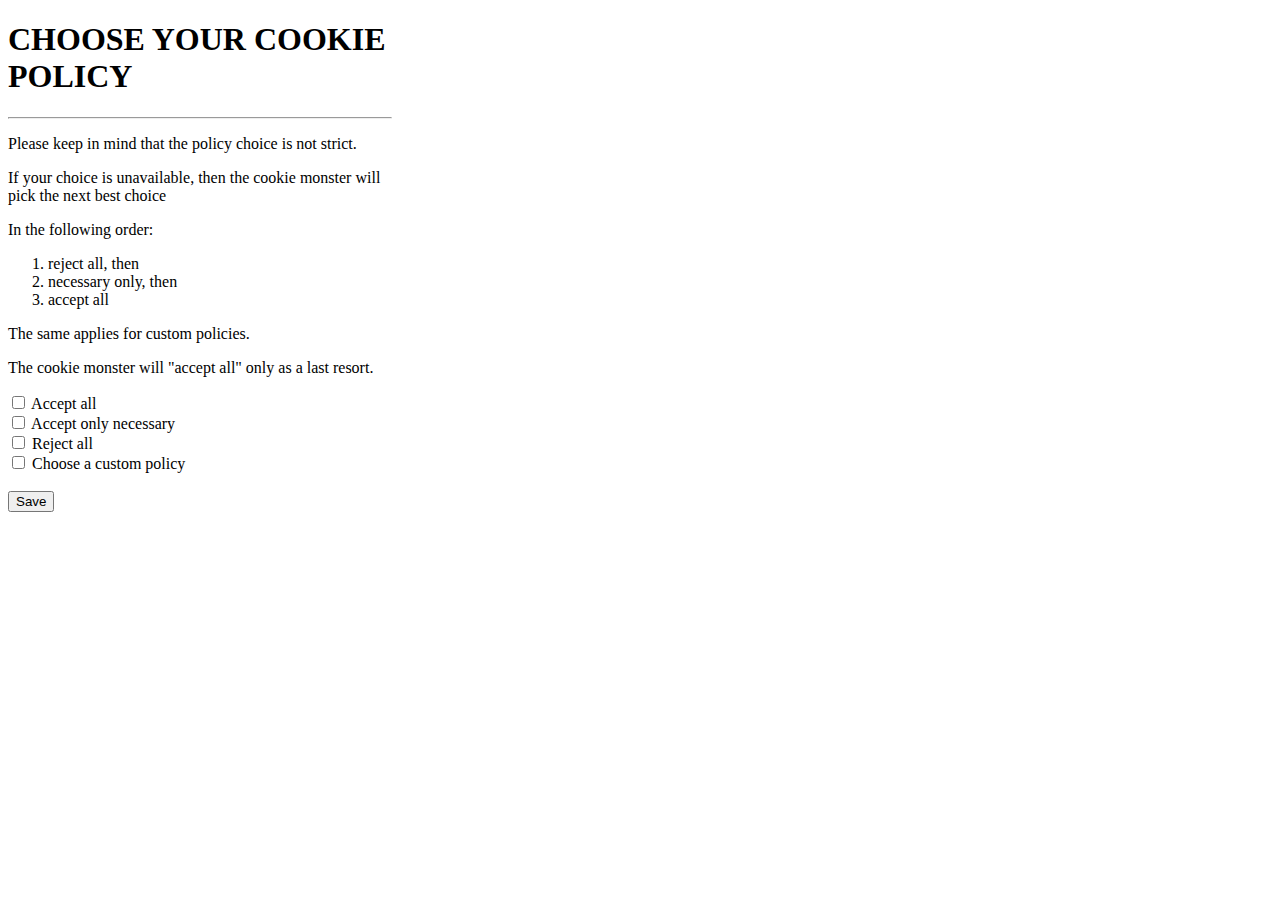
==== extension/options.html @ 6d653d37 "updates to project" ====
<!DOCTYPE html>
<html lang="en">
<head>
    <meta charset="UTF-8">
    <meta http-equiv="X-UA-Compatible" content="IE=edge">
    <meta name="viewport" content="width=device-width, initial-scale=1.0">
    <title>Cookie Monster Options</title>
</head>
<body style="width: 30%;">
    <div>
        <h1>CHOOSE YOUR COOKIE POLICY</h1>
        <hr>
    </div>
    
    <div class="note">
        <p>Please keep in mind that the policy choice is not strict.</p>
        <p>If your choice is unavailable, then the cookie monster will pick the next best choice</p>
        <p>In the following order:</p>
        <ol style="font-size: 1em;">
            <li>reject all, then</li>
            <li>necessary only, then</li>
            <li>accept all</li>
        </ol>
        <p>The same applies for custom policies.</p>
        <p>The cookie monster will "accept all" only as a last resort.</p>
    </div>
    <div>
        <label>
            <input type="checkbox" id="accept">
            Accept all
        </label>
        <br>
        <label>
            <input type="checkbox" id="necessary">
            Accept only necessary
        </label>
        <br>
        <label>
            <input type="checkbox" id="reject">
            Reject all
        </label>
        <br>
        <label>
            <input type="checkbox" id="custom">
            Choose a custom policy
        </label>
    </div>
    <div id="customDiv" style="display: none">
        <h2>CHOOSE POLICY DETAILS</h2>
        <hr>
        <p>Note: necessary cookies will be accepted.</p>
        <label>
            <input type="checkbox" id="performance">
            Performance cookies
        </label>
        <br>
        <label>
            <input type="checkbox" id="functional">
            Functional cookies
        </label>
        <br>
        <label>
            <input type="checkbox" id="targeting">
            Marketing (targeting) cookies
        </label>
        <br>
    </div>
    <br>
    <button id="saveButton">Save</button>
    <p id="warn" style="display: none;">choose an option to save</p>
    <script src="options.js"></script>
</body>
</html>
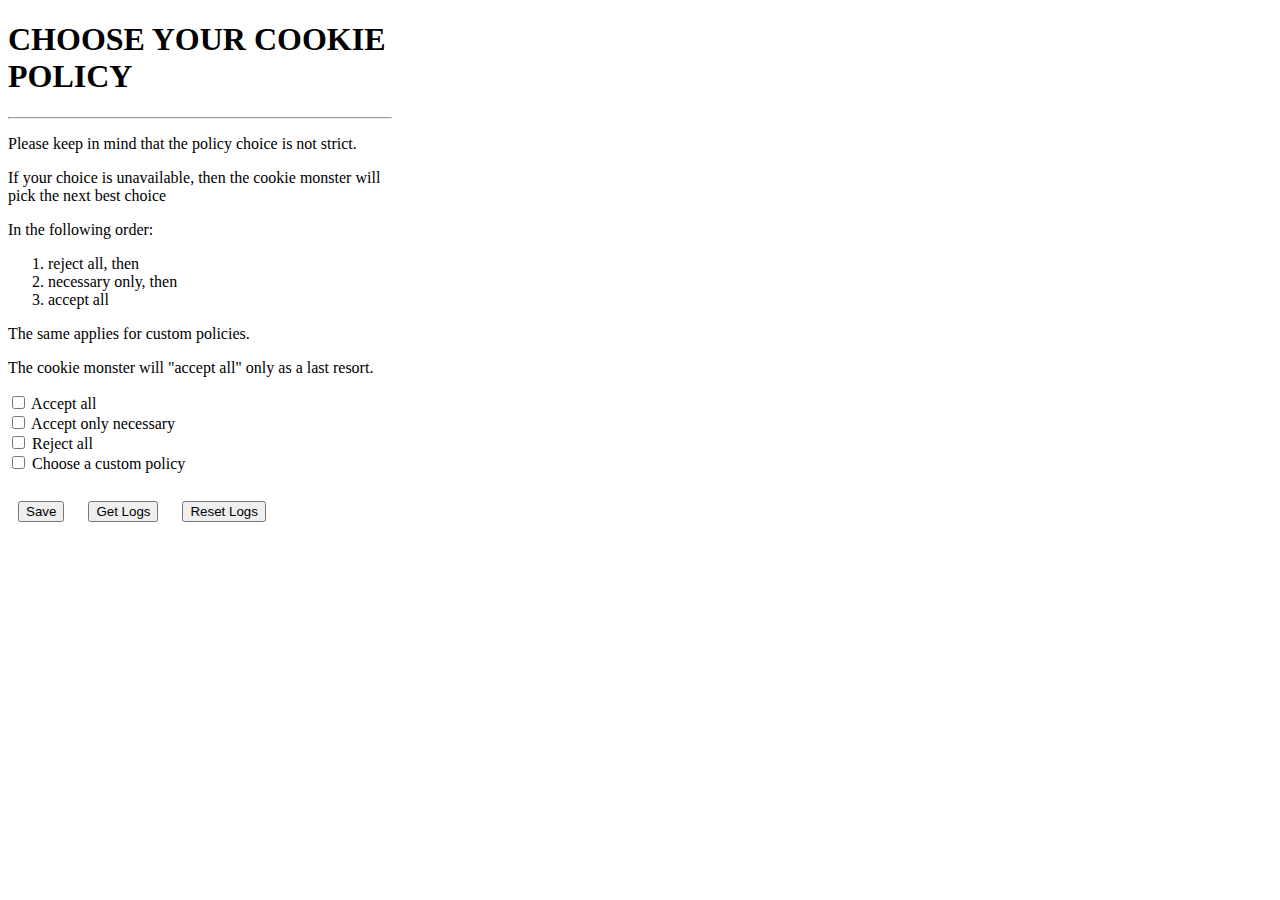
==== commit fcff9488: "changes to log extension operation" ====
--- a/extension/options.html
+++ b/extension/options.html
@@ -66,8 +66,15 @@
         <br>
     </div>
     <br>
-    <button id="saveButton">Save</button>
+    <div style="display: inline;">
+        <button style="margin:10px;" id="saveButton">Save</button>
+        <button style="margin:10px;" id="logs">Get Logs</button>
+        <button style="margin:10px;" id="reset">Reset Logs</button>
+    </div>
+    
     <p id="warn" style="display: none;">choose an option to save</p>
+    <p id="saved" style="display: none;">successfully saved options</p>
     <script src="options.js"></script>
+    <script src="FileSaver.js"></script>
 </body>
 </html>